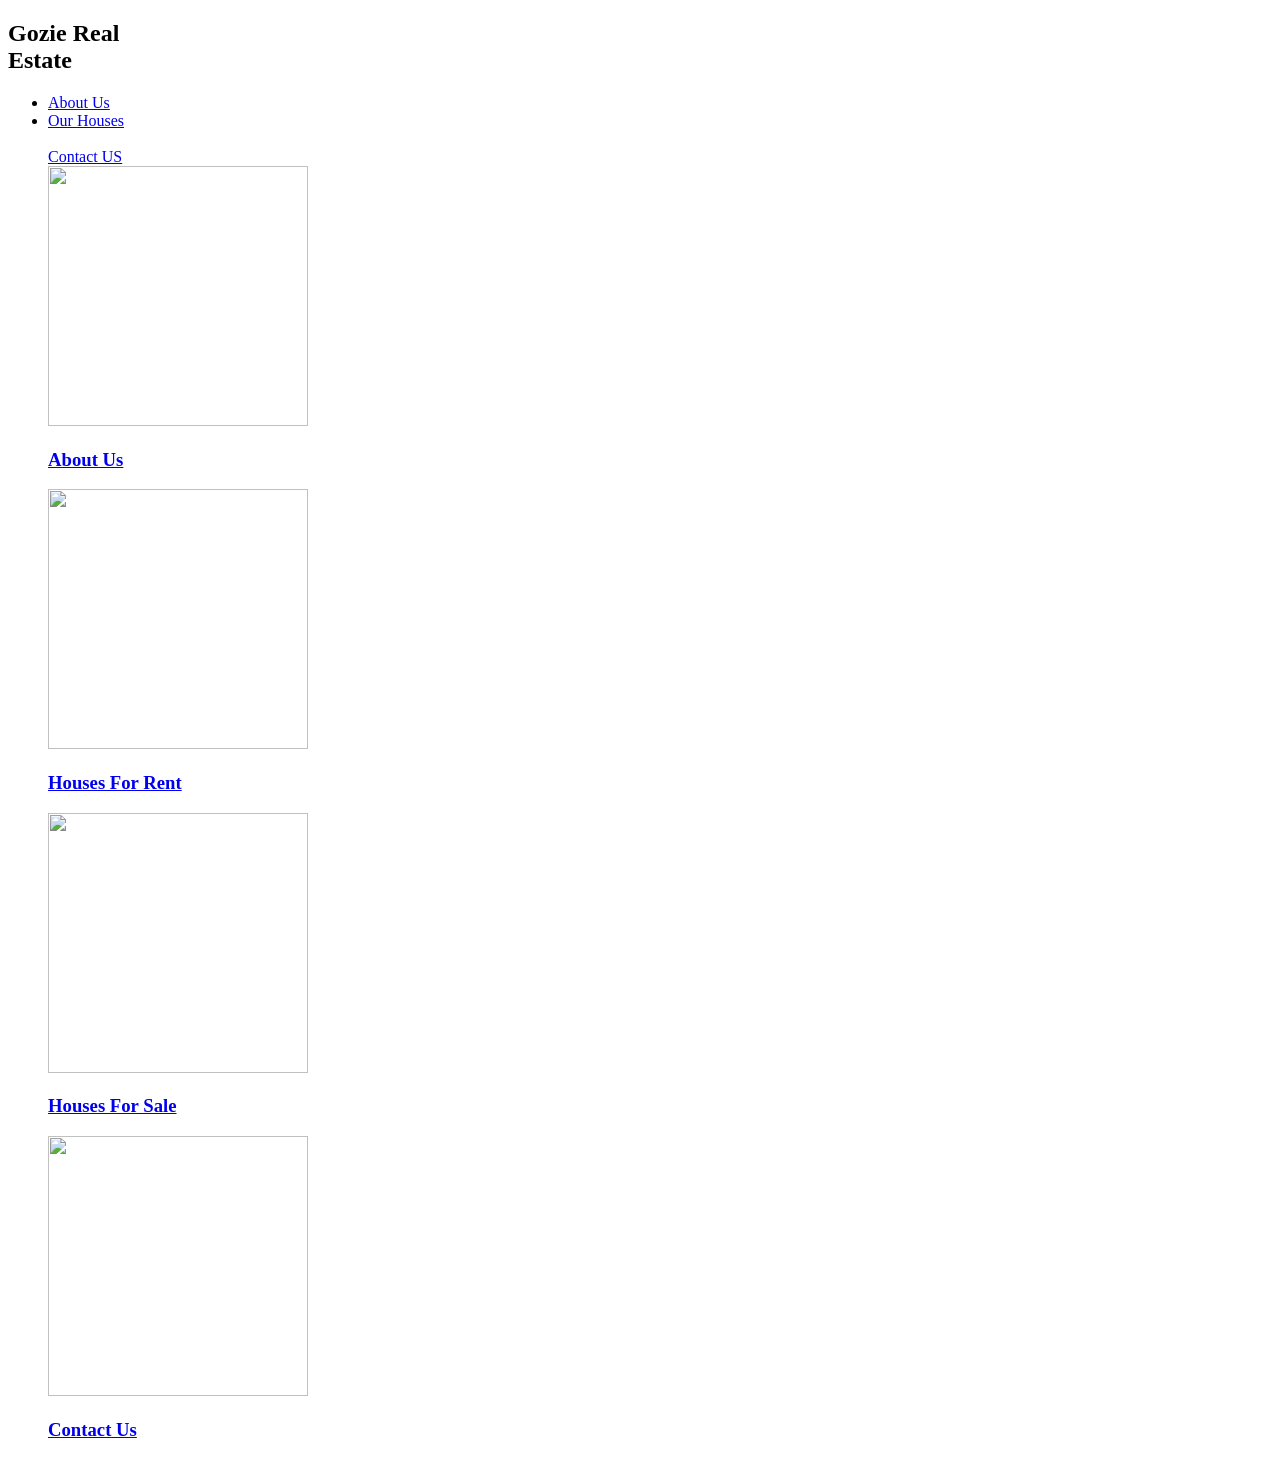
==== index.html @ f3ab5b29 "Add files via upload" ====
<!DOCTYPE html>
<html lang="en">
<head>
    <meta charset="UTF-8">
    <meta name="viewport" content="width=device-width, initial-scale=1.0">
    <title>Document</title>
    <link rel="stylesheet" href="styles.css">
</head>
<body>
    <div class="container"> <div class="pricing-filter">
        <div class="pricing-filter-wrapper">
            <div class="container">
                <div class="row" >
                    <div class="col-md-10 col-md-offset-1">
                        <div class="section-header">
                            <h2 class="pricing-title">Gozie Real<br> Estate</h2>
                            <ul id="filter-list" class="clearfix">
                                <li><a href="about.html">About Us</a>
                                 </li>

                                <li><a href="houses.html">Our Houses</a><br>

                                   

                                
                                <a href="houses.html"><br>Contact US</a>

                                <br>
                                <div class="price"><a href="about.html">
                                    <img src="./images/house10.png" alt="" width="260px" height="260px" />
                                    <div class="menu-desc text-center">
                                        <span>
                                            <h3>About Us</h3>
                                             
                                        </span>
                                    </div>
                                </div>
                                </a>
                                    
                                <div class="price"><a href="houses.html">
                                    <img src="./images/House5.png" alt="" width="260px" height="260px" />
                                    <div class="menu-desc text-center">
                                        <span>
                                            <h3>Houses For Rent </h3>
                                              
                                        </span>
                                    </div>
                                    
                                </div>
                                <div class="price"><a href="houses.html">
                                    <img src="./images/House4.png" alt="" width="260px" height="260px" />
                                    <div class="menu-desc text-center">
                                        <span>
                                            <h3>Houses For Sale</h3>
                                             
                                        </span>
                                    </div>
                                    
                               
                                    
                                </div>
                                <div class="price"><a href="contact.html">
                                    <img src="./images/house10.png" alt="" width="260px" height="260px" />
                                    <div class="menu-desc text-center">
                                        <span>
                                            <h3>Contact Us</h3>
                                            
                                        </span>
                                    </div>
                                    
                                </div>
                            </div> 
                        </div>
                        </div>          </div>
                                
                                   
                                        
                                        
                        
                            
                                                        
                          
                            
                        </body>
                        </html>

                               
                                
                               
                                
                                

                            </ul>

                            
                            <!-- @end #filter-list -->
                        </div>
                      
                    </div>
                </div>
            </div>
           
        </div>
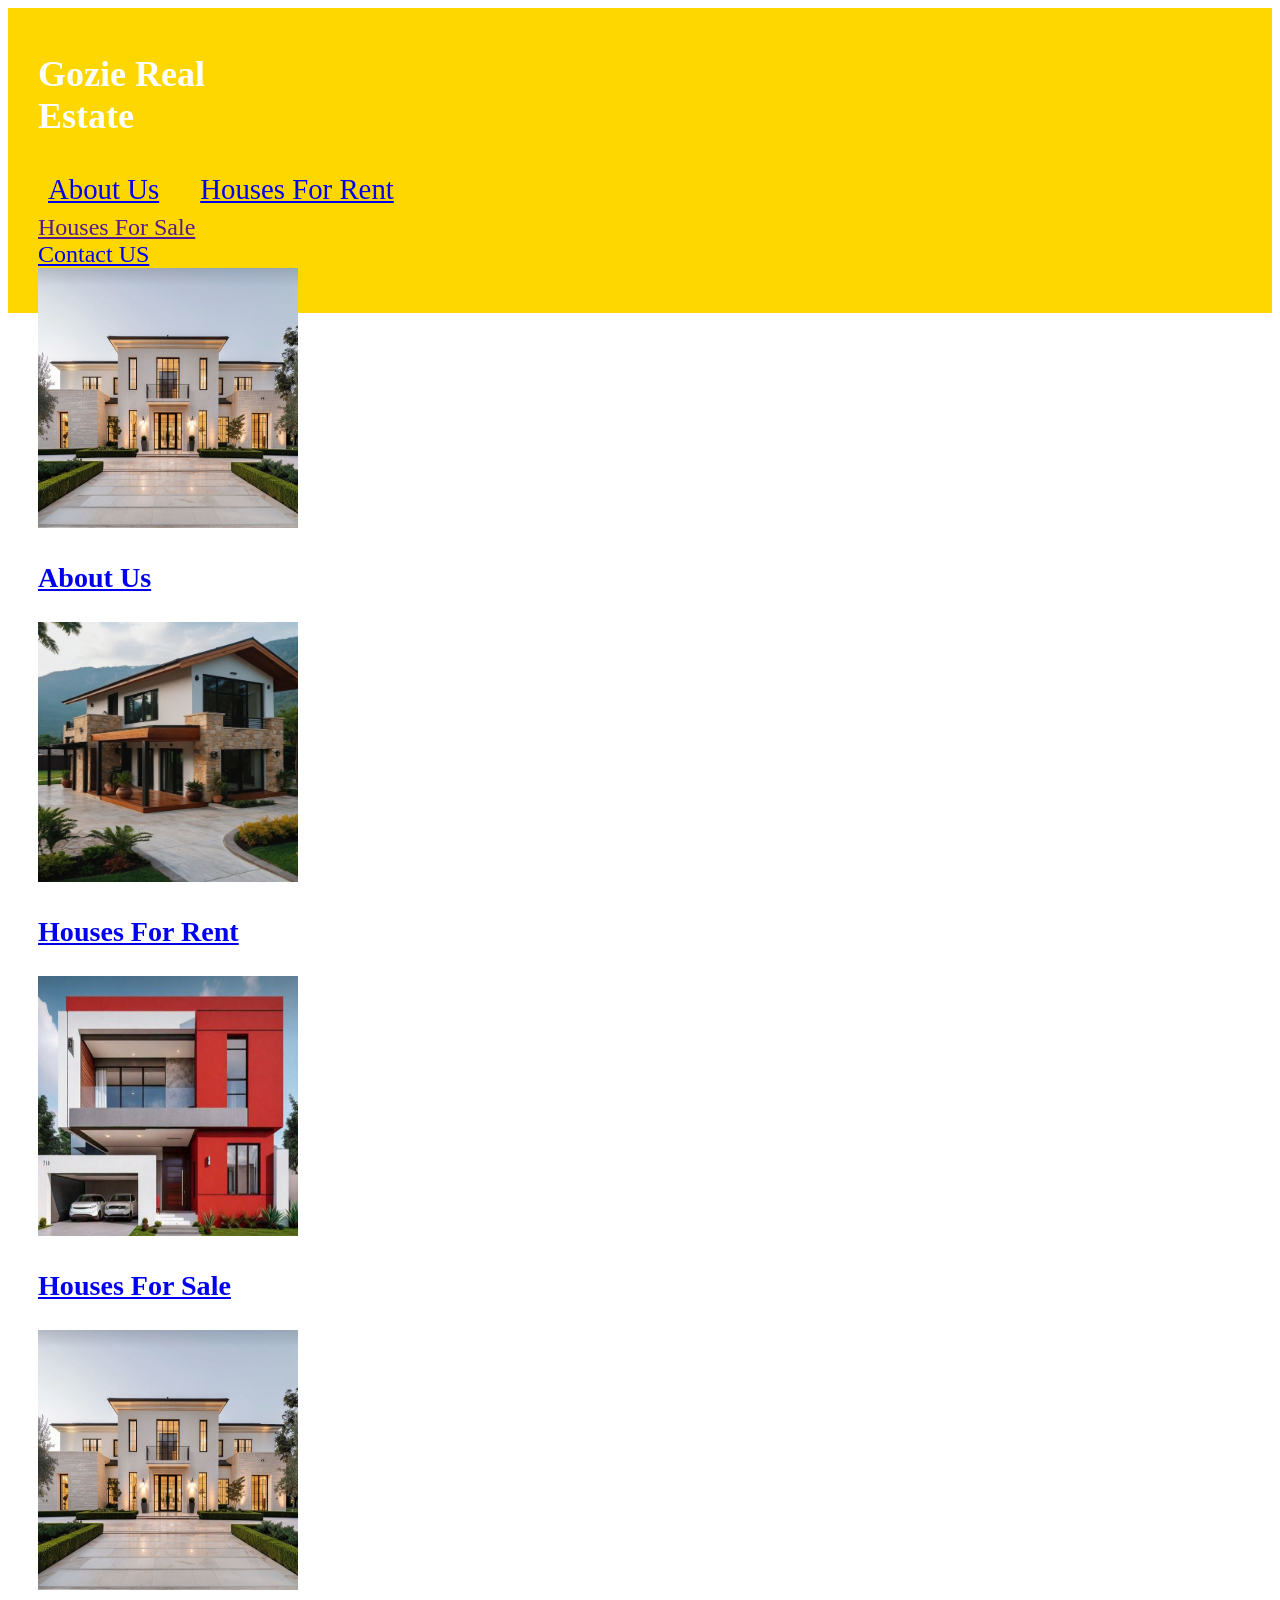
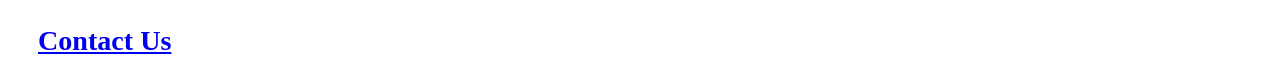
==== commit 14d7a8ec: "Add files via upload" ====
--- a/index.html
+++ b/index.html
@@ -18,11 +18,11 @@
                                 <li><a href="about.html">About Us</a>
                                  </li>
 
-                                <li><a href="houses.html">Our Houses</a><br>
+                                <li><a href="houses.html">Houses For Rent</a><br>
 
                                    
 
-                                
+                                </li><a href=""><br> Houses For Sale</a>
                                 <a href="houses.html"><br>Contact US</a>
 
                                 <br>
--- a/styles.css
+++ b/styles.css
@@ -0,0 +1,186 @@
+.nav {
+
+	
+	background-position: center;
+	background-size: cover;
+	background-attachment: fixed;
+    color: white;
+    width: 50px;
+}
+
+.pricing-filter-wrapper {
+	background-color:gold;
+	position: relative;
+	color: white;
+}
+
+.section-header {
+	padding-left: 30px;
+	padding-top: 35px;
+    font-size: x-large;
+    height: 30vh;
+    width: 80vh;
+}
+.h8{
+    color: white;
+    font-size: x-large;
+    margin-left: 40px;
+}
+
+.pricing-title {
+	color:white;
+	margin-bottom: 30px;
+    align-items: end;
+	margin-top: 10px;
+}
+
+
+/** filters list **/
+#filter-list {
+	display: block;
+	width: 100%;
+	margin: 0px;
+	padding-left: 0px;
+	/*text-align: center;
+	margin-bottom: 25px;*/
+}
+
+#filter-list li {
+	/*font-weight: bold;*/
+	color:white;
+	display: inline-block;
+	width: auto;
+	padding: 6px 10px;
+	margin-right: 15px;
+	font-size: 1.2em;
+	cursor: pointer;
+	/*-webkit-border-radius: 3px;
+	-moz-border-radius: 3px;*/
+	/*border-radius: 3px;*/
+	border-bottom: 2px solid rgba(255, 255, 255, 0);
+}
+#filter-list li:hover {
+	color: #fff !important;
+	transition: all 0.3s ease-in-out;
+	-webkit-transition: all 0.3s ease-in-out;
+	-moz-transition: all 0.3s ease-in-out;
+	-ms-transition: all 0.3s ease-in-out;
+	-o-transition: all 0.3s ease-in-out;
+}
+#filter-list li.active {
+	/*font-weight: bold;*/
+	/*background: #D4CECC;*/
+	border-bottom: 3px ridge #fff;
+	color: #fff !important;
+}
+
+
+/** menu-pricing list **/
+#menu-pricing {
+	display: block;
+  	width: 100%;
+  	padding: 50px 0px 25px 0px;
+  	margin-bottom: 0;
+	text-align: center;
+}
+
+#menu-pricing .item {
+	background-color: #8bc34a;
+	box-shadow: 0px 2px 5px #948E8E;
+	display: none;
+	/*opacity: 0;*/
+	vertical-align: top;
+	margin-bottom: 25px;
+	margin-right: 20px;
+	color: #fff;
+	text-align: center;
+	width: 30%;
+	-moz-box-sizing: border-box;
+}
+
+#menu-pricing .item h2 {
+    font-size: 32px;
+    padding: 12px;
+    margin: 0px;
+}
+/*#menu-pricing .item1 {
+	display: none;
+	opacity: 0;
+	vertical-align: top;
+	margin-bottom: 25px;
+	margin-right: 20px;
+	color: #fff;
+	font-size: 30px;
+	text-align: center;
+	-moz-box-sizing: border-box;
+}*/
+
+#menu-pricing .item a {
+  display: inline-block;
+  max-width: 100%;
+  text-decoration: none;
+  background: #fff;
+
+}
+#menu-pricing .item img {
+  max-width: 100%;
+}
+
+@media (min-width: 991px) {
+	#menu-pricing .item:nth-child(7),
+	#menu-pricing .item:nth-child(8),
+	#menu-pricing .item:nth-child(9) {
+		margin-bottom: 25px;
+	}
+}
+
+/*  --========================    for  hover direction  =============================-- */
+
+/*.menu-price li {
+	float: left;
+	margin: 5px;
+	background: #fff;
+	padding: 8px;
+	position: relative;
+	box-shadow: 0 1px 3px rgba(0,0,0,0.1);
+}*/
+.menu-price li a,
+.menu-price li a img {
+	display: block;
+	position: relative;
+}
+.menu-price li a {
+	overflow: hidden;
+	color: #fff;
+}
+.menu-price li a .menu-desc {
+	position: absolute;
+	font-size: 14px;
+	background: white;
+	width: 100%;
+	height: 100%;
+	top: 0px;
+	left: -100%;
+	-webkit-transition: all 0.3s ease;
+	-moz-transition: all 0.3s ease-in-out;
+	-o-transition: all 0.3s ease-in-out;
+	-ms-transition: all 0.3s ease-in-out;
+	transition: all 0.3s ease-in-out;
+}
+
+.menu-price li a .menu-desc span h3 {
+	font-size: 30px;
+	margin-bottom: 15px;
+}
+
+.menu-price li a:hover .menu-desc {
+	left: 0px;
+}
+
+.menu-price li a:hover .menu-desc span {
+	display: block;
+	color: rgba(255,255,255,0.9);
+	font-size: 14px;
+  	padding: 22% 20px;
+  	line-height: 23px;
+}
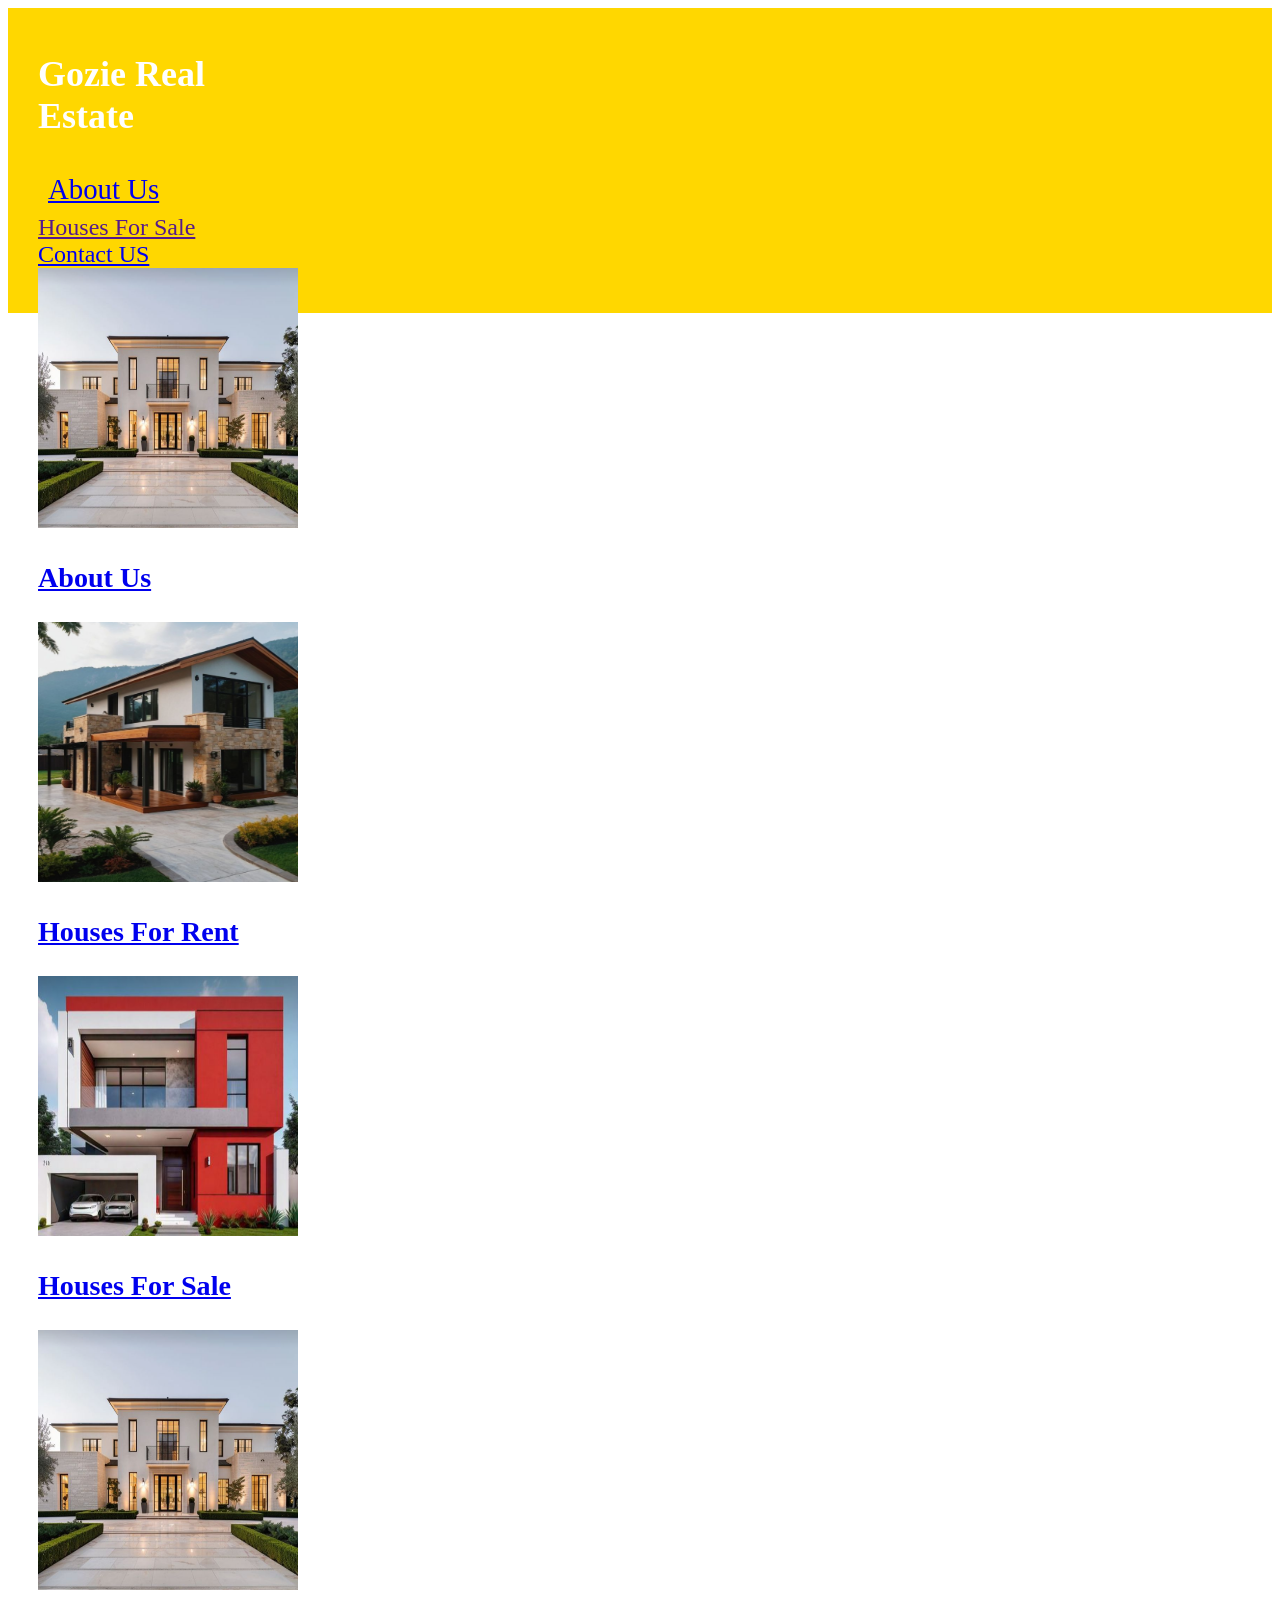
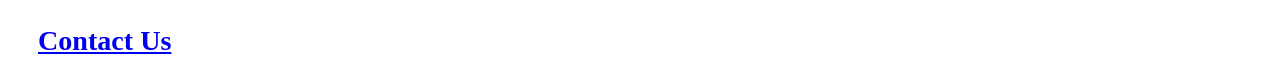
==== commit cc9075ad: "Add files via upload" ====
--- a/index.html
+++ b/index.html
@@ -18,7 +18,7 @@
                                 <li><a href="about.html">About Us</a>
                                  </li>
 
-                                <li><a href="houses.html">Houses For Rent</a><br>
+                               
 
                                    
 
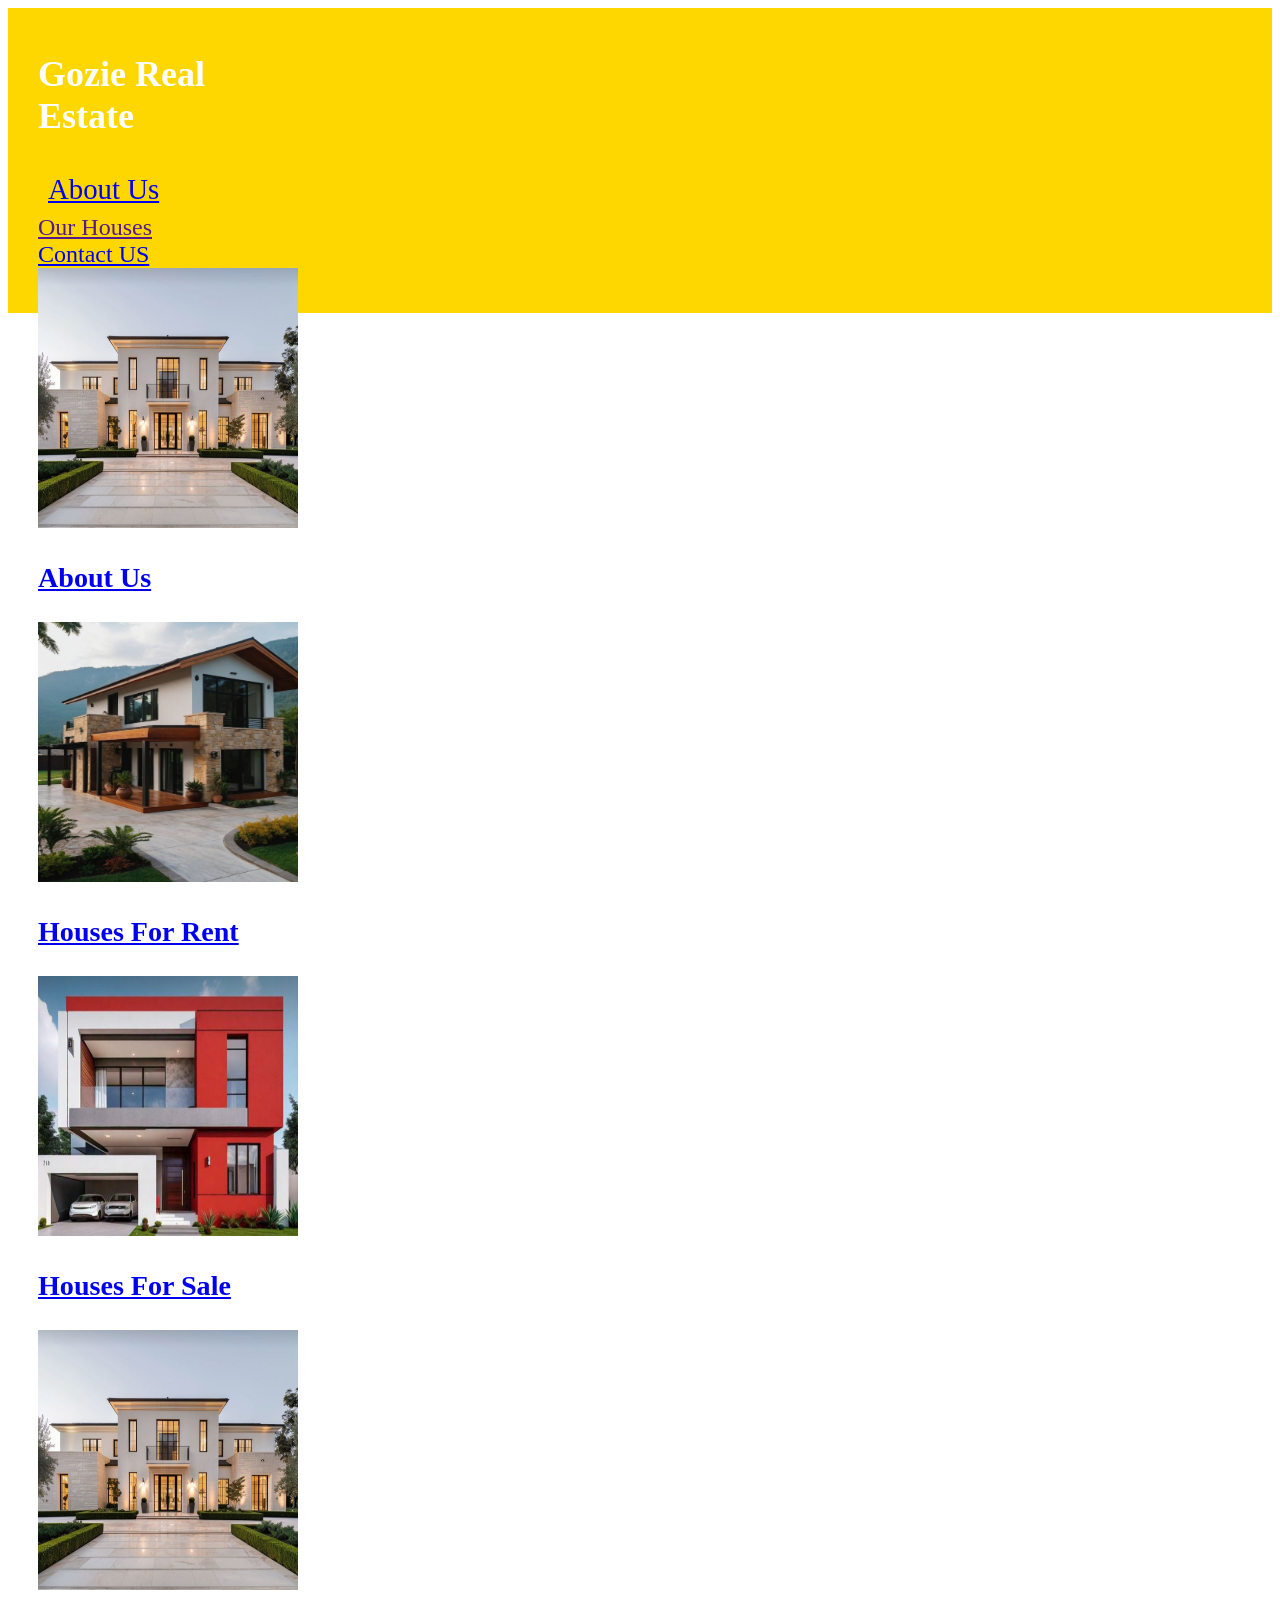
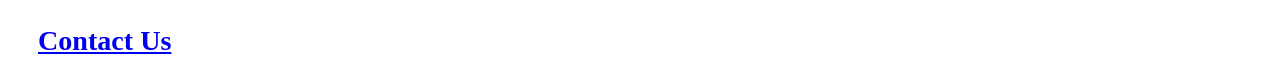
==== commit 4481d534: "Add files via upload" ====
--- a/index.html
+++ b/index.html
@@ -22,7 +22,7 @@
 
                                    
 
-                                </li><a href=""><br> Houses For Sale</a>
+                                </li><a href=""><br> Our Houses</a>
                                 <a href="houses.html"><br>Contact US</a>
 
                                 <br>
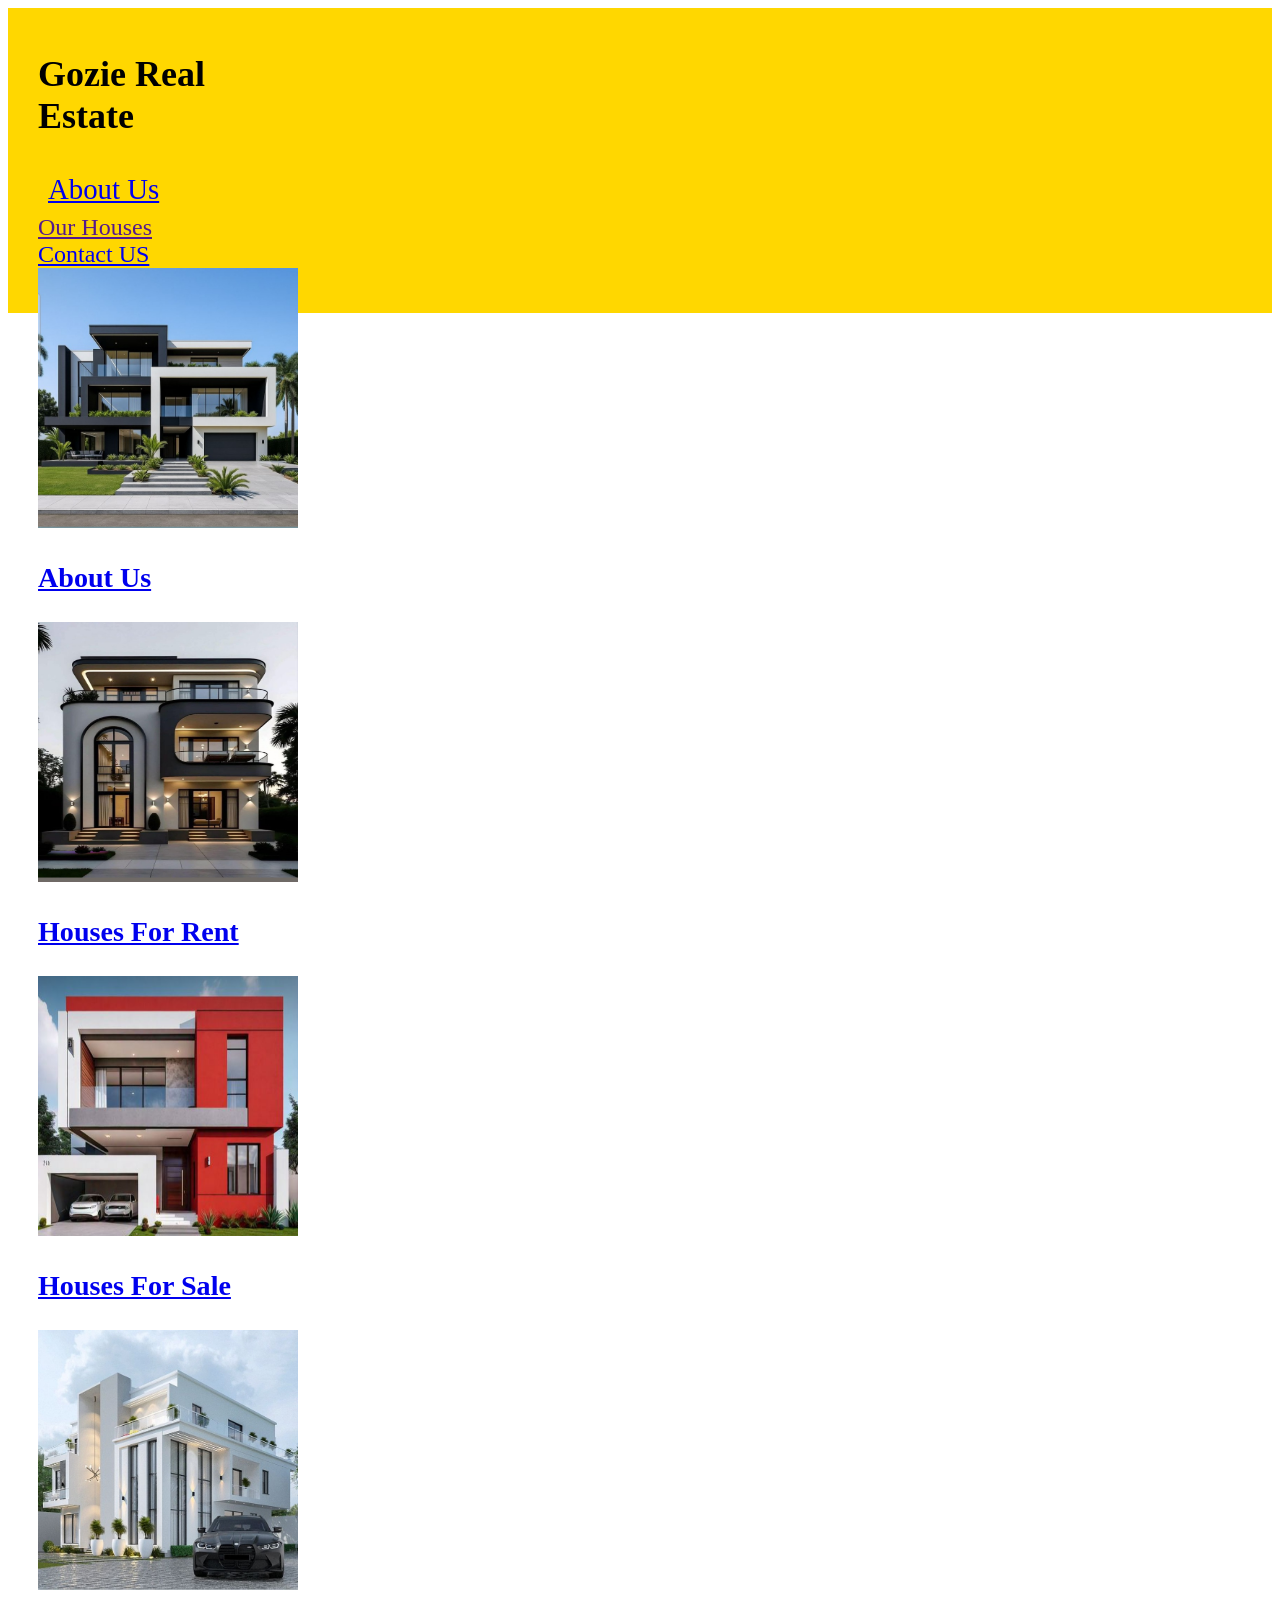
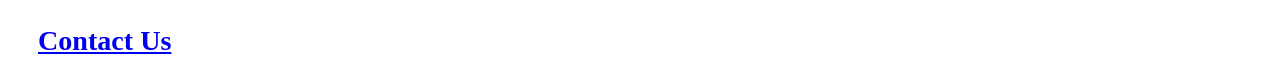
==== commit 73317a74: "Add files via upload" ====
--- a/index.html
+++ b/index.html
@@ -27,7 +27,7 @@
 
                                 <br>
                                 <div class="price"><a href="about.html">
-                                    <img src="./images/house10.png" alt="" width="260px" height="260px" />
+                                    <img src="./images/Screenshot_2026-02-02_144539.jpg" alt="" width="260px" height="260px" />
                                     <div class="menu-desc text-center">
                                         <span>
                                             <h3>About Us</h3>
@@ -38,7 +38,7 @@
                                 </a>
                                     
                                 <div class="price"><a href="houses.html">
-                                    <img src="./images/House5.png" alt="" width="260px" height="260px" />
+                                    <img src="./images/Screenshot_2026-02-02_145736.jpg" alt="" width="260px" height="260px" />
                                     <div class="menu-desc text-center">
                                         <span>
                                             <h3>Houses For Rent </h3>
@@ -60,7 +60,7 @@
                                     
                                 </div>
                                 <div class="price"><a href="contact.html">
-                                    <img src="./images/house10.png" alt="" width="260px" height="260px" />
+                                    <img src="./images/Screenshot_2026-02-02_144841.jpg" alt="" width="260px" height="260px" />
                                     <div class="menu-desc text-center">
                                         <span>
                                             <h3>Contact Us</h3>
--- a/styles.css
+++ b/styles.css
@@ -28,7 +28,7 @@
 }
 
 .pricing-title {
-	color:white;
+	color:black;
 	margin-bottom: 30px;
     align-items: end;
 	margin-top: 10px;
